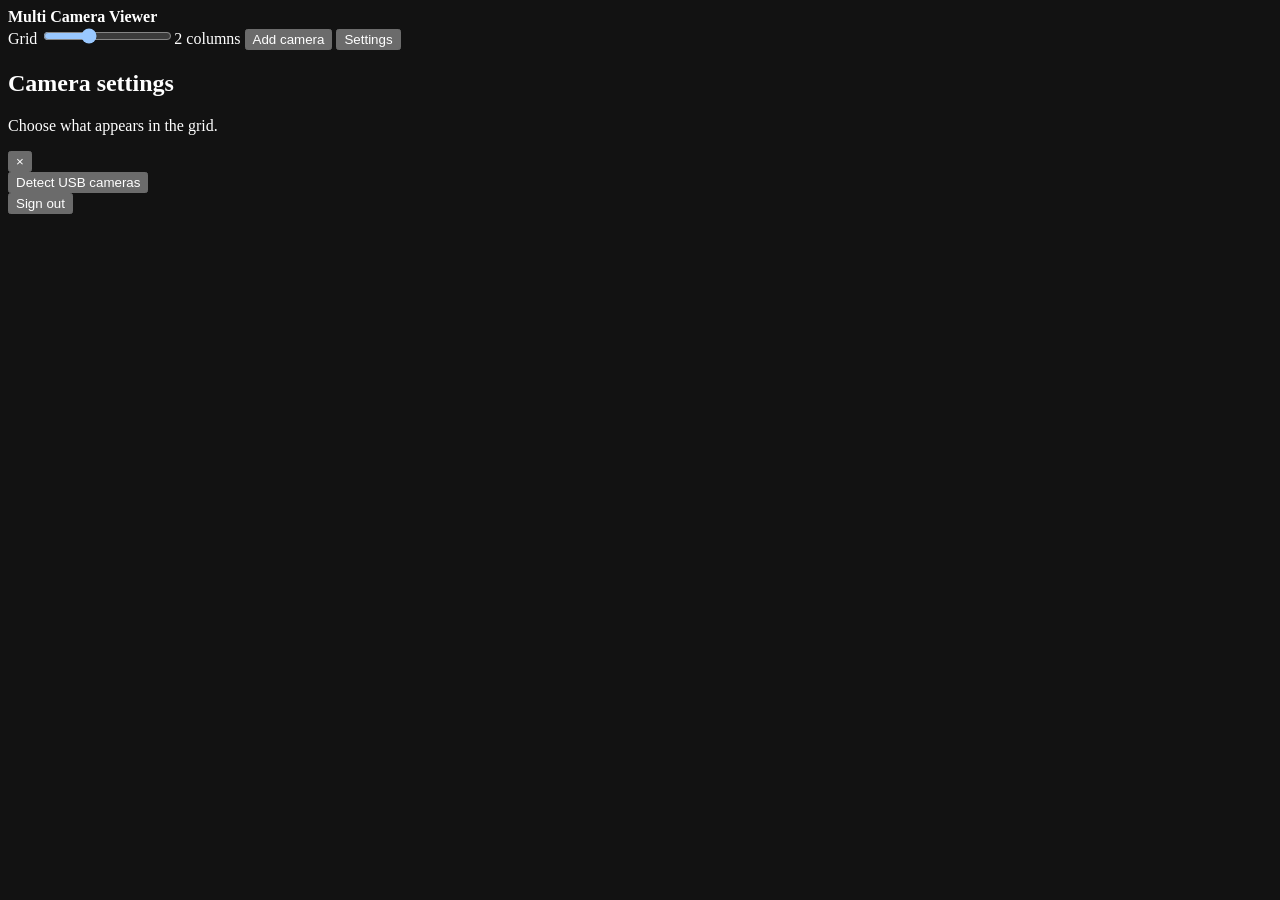
==== app/static/index.html @ ac50ba61 "Build cross-platform multi-camera viewer" ====
<!doctype html>
<html lang="en">
<head>
  <meta charset="utf-8">
  <meta name="viewport" content="width=device-width, initial-scale=1">
  <meta name="color-scheme" content="dark">
  <title>Multi Camera Viewer</title>
  <link rel="stylesheet" href="/static/style.css">
</head>
<body>
  <header class="topbar">
    <div class="brand">
      <span class="brand-mark" aria-hidden="true"></span>
      <div><strong>Multi Camera Viewer</strong><small id="version"></small></div>
    </div>
    <div class="toolbar">
      <label class="grid-control">Grid <input id="grid-size" type="range" min="1" max="4" value="2"><output id="grid-output">2 columns</output></label>
      <button id="add-camera" class="primary">Add camera</button>
      <button id="settings-toggle" aria-expanded="false" aria-controls="settings">Settings</button>
    </div>
  </header>

  <main>
    <div id="empty-state" class="empty-state" hidden>
      <div class="empty-icon">＋</div>
      <h1>Add your first camera</h1>
      <p>Connect a USB camera or add an RTSP, HTTP, or MJPEG stream URL.</p>
      <button class="primary" data-add-camera>Add camera</button>
    </div>
    <section id="camera-grid" class="camera-grid" aria-live="polite"></section>
  </main>

  <aside id="settings" class="drawer" aria-hidden="true">
    <div class="drawer-head"><div><h2>Camera settings</h2><p>Choose what appears in the grid.</p></div><button id="settings-close" class="icon-button" aria-label="Close settings">×</button></div>
    <button id="detect-usb" class="wide">Detect USB cameras</button>
    <div id="detected-list" class="detected-list"></div>
    <div id="camera-list" class="camera-list"></div>
    <div class="drawer-footer"><button id="logout" class="danger ghost">Sign out</button></div>
  </aside>
  <div id="scrim" class="scrim" hidden></div>

  <dialog id="camera-dialog">
    <form id="camera-form" method="dialog">
      <div class="dialog-head"><div><h2 id="dialog-title">Add camera</h2><p>Credentials stay in this computer's private data folder.</p></div><button type="button" id="dialog-close" class="icon-button" aria-label="Close">×</button></div>
      <input id="camera-id" type="hidden">
      <label>Camera name<input id="camera-name" maxlength="80" required placeholder="Front door"></label>
      <label>Camera type<select id="camera-type"><option value="usb">USB webcam</option><option value="rtsp">RTSP network camera</option><option value="http">HTTP / MJPEG stream</option></select></label>
      <label id="source-label">Device or stream URL<input id="camera-source" maxlength="2048" required placeholder="0"></label>
      <p id="source-help" class="help">Windows usually uses an index such as 0. Linux can use /dev/video0.</p>
      <div id="credentials" class="credentials" hidden>
        <label>Username <input id="camera-username" autocomplete="off" placeholder="Optional"></label>
        <label>Password <input id="camera-password" type="password" autocomplete="new-password" placeholder="Optional"></label>
        <label class="check"><input id="clear-credentials" type="checkbox"> Clear previously saved credentials</label>
      </div>
      <label class="check"><input id="camera-enabled" type="checkbox" checked> Camera enabled</label>
      <p id="form-error" class="error" role="alert"></p>
      <div class="dialog-actions"><button type="button" id="dialog-cancel">Cancel</button><button type="submit" class="primary">Save camera</button></div>
    </form>
  </dialog>

  <template id="camera-card-template">
    <article class="camera-card">
      <div class="stream-wrap"><img class="stream" alt=""><div class="stream-overlay"><span class="status-dot"></span><span class="status-text">Connecting</span></div></div>
      <footer><div><h2 class="camera-title"></h2><p class="camera-type"></p></div><button class="fullscreen" title="View fullscreen">Fullscreen</button></footer>
    </article>
  </template>
  <script src="/static/app.js" defer></script>
</body>
</html>
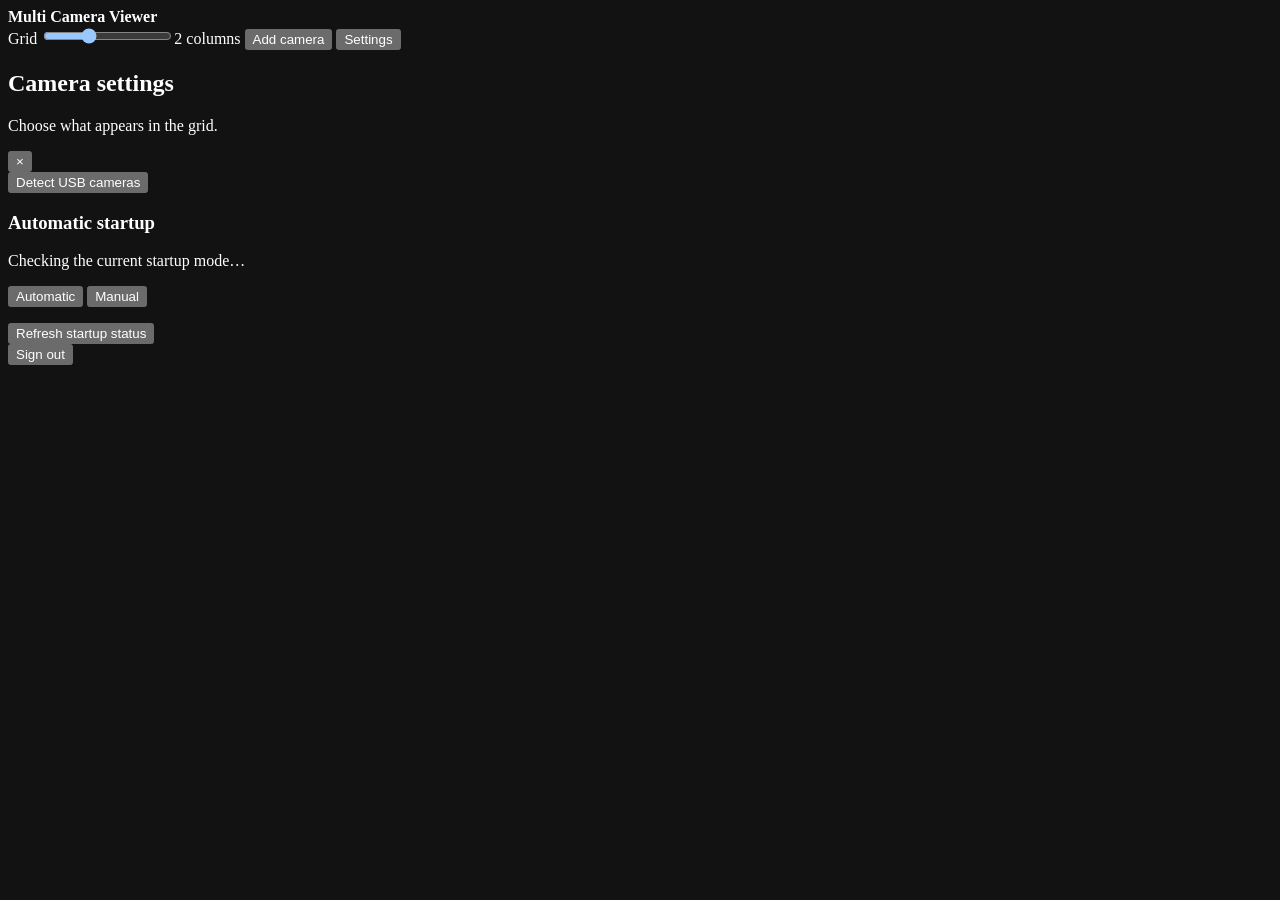
==== commit fca09bab: "Add startup mode controls to settings" ====
--- a/app/static/index.html
+++ b/app/static/index.html
@@ -35,6 +35,20 @@
     <button id="detect-usb" class="wide">Detect USB cameras</button>
     <div id="detected-list" class="detected-list"></div>
     <div id="camera-list" class="camera-list"></div>
+    <section class="startup-settings" aria-labelledby="startup-title">
+      <h3 id="startup-title">Automatic startup</h3>
+      <p id="autostart-description">Checking the current startup mode…</p>
+      <div class="startup-options" role="group" aria-label="Startup mode">
+        <button id="autostart-auto" type="button">Automatic</button>
+        <button id="autostart-manual" type="button">Manual</button>
+      </div>
+      <p id="autostart-status" class="help" role="status"></p>
+      <div id="autostart-command-wrap" class="admin-command" hidden>
+        <p>Administrator approval is required. Run this in the Pi/Linux terminal, then press Refresh:</p>
+        <code id="autostart-command"></code>
+      </div>
+      <button id="autostart-refresh" type="button" class="wide ghost">Refresh startup status</button>
+    </section>
     <div class="drawer-footer"><button id="logout" class="danger ghost">Sign out</button></div>
   </aside>
   <div id="scrim" class="scrim" hidden></div>
@@ -47,6 +61,45 @@
       <label>Camera type<select id="camera-type"><option value="usb">USB webcam</option><option value="rtsp">RTSP network camera</option><option value="http">HTTP / MJPEG stream</option></select></label>
       <label id="source-label">Device or stream URL<input id="camera-source" maxlength="2048" required placeholder="0"></label>
       <p id="source-help" class="help">Windows usually uses an index such as 0. Linux can use /dev/video0.</p>
+      <fieldset class="video-controls">
+        <legend>Video adjustments</legend>
+        <div class="control-grid">
+          <label>Output resolution
+            <select id="camera-resolution">
+              <option value="0x0">Source / original</option>
+              <option value="640x480">640 × 480</option>
+              <option value="1280x720">1280 × 720 (HD)</option>
+              <option value="1920x1080">1920 × 1080 (Full HD)</option>
+              <option value="2560x1440">2560 × 1440</option>
+              <option value="3840x2160">3840 × 2160 (4K)</option>
+              <option value="custom">Custom…</option>
+            </select>
+          </label>
+          <label>Target FPS <span class="label-hint">0 = source rate</span><input id="camera-fps" type="number" min="0" max="60" step="1" value="0" required></label>
+          <label>Rotate
+            <select id="camera-rotation">
+              <option value="0">Normal</option>
+              <option value="90">90° right</option>
+              <option value="270">90° left</option>
+              <option value="180">180° upside down</option>
+            </select>
+          </label>
+          <label>Flip
+            <select id="camera-flip">
+              <option value="none">None</option>
+              <option value="horizontal">Horizontal / mirror</option>
+              <option value="vertical">Vertical</option>
+              <option value="both">Horizontal + vertical</option>
+            </select>
+          </label>
+        </div>
+        <div id="custom-resolution" class="custom-resolution" hidden>
+          <label>Width<input id="camera-width" type="number" min="160" max="3840" step="1" value="1280"></label>
+          <span aria-hidden="true">×</span>
+          <label>Height<input id="camera-height" type="number" min="120" max="2160" step="1" value="720"></label>
+        </div>
+        <p class="help">Adjustments are saved for this camera. A 90° rotation swaps the displayed width and height.</p>
+      </fieldset>
       <div id="credentials" class="credentials" hidden>
         <label>Username <input id="camera-username" autocomplete="off" placeholder="Optional"></label>
         <label>Password <input id="camera-password" type="password" autocomplete="new-password" placeholder="Optional"></label>
@@ -61,9 +114,17 @@
   <template id="camera-card-template">
     <article class="camera-card">
       <div class="stream-wrap"><img class="stream" alt=""><div class="stream-overlay"><span class="status-dot"></span><span class="status-text">Connecting</span></div></div>
-      <footer><div><h2 class="camera-title"></h2><p class="camera-type"></p></div><button class="fullscreen" title="View fullscreen">Fullscreen</button></footer>
+      <footer>
+        <div><h2 class="camera-title"></h2><p class="camera-type"></p></div>
+        <div class="card-actions">
+          <button class="snapshot" title="Save a picture on this viewing device">Screenshot</button>
+          <button class="record" title="Record on this viewing device">Record</button>
+          <button class="fullscreen" title="View fullscreen">Fullscreen</button>
+        </div>
+      </footer>
     </article>
   </template>
+  <div id="toast" class="toast" role="status" aria-live="polite"></div>
   <script src="/static/app.js" defer></script>
 </body>
 </html>
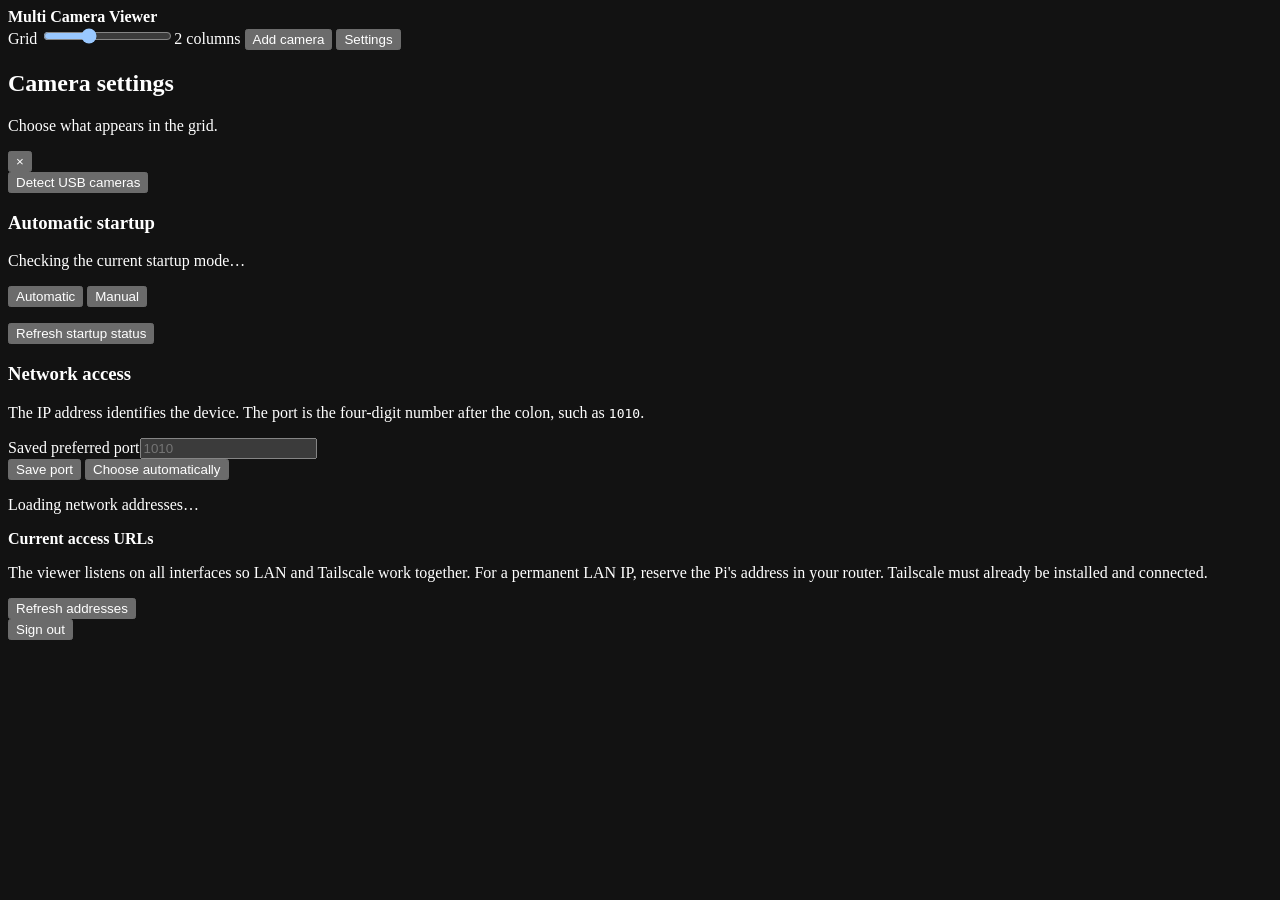
==== commit 3ca2cbde: "Add saved port and network settings" ====
--- a/app/static/index.html
+++ b/app/static/index.html
@@ -48,6 +48,23 @@
         <code id="autostart-command"></code>
       </div>
       <button id="autostart-refresh" type="button" class="wide ghost">Refresh startup status</button>
+    </section>
+    <section class="network-settings" aria-labelledby="network-title">
+      <h3 id="network-title">Network access</h3>
+      <p>The IP address identifies the device. The port is the four-digit number after the colon, such as <code>1010</code>.</p>
+      <label>Saved preferred port<input id="network-port" type="text" inputmode="numeric" minlength="4" maxlength="4" pattern="[0-9]{4}" placeholder="1010"></label>
+      <div class="network-actions">
+        <button id="network-save" type="button" class="primary">Save port</button>
+        <button id="network-auto" type="button">Choose automatically</button>
+      </div>
+      <p id="network-status" class="help" role="status">Loading network addresses…</p>
+      <div id="network-restart" class="restart-note" hidden></div>
+      <div class="access-urls">
+        <strong>Current access URLs</strong>
+        <ul id="network-urls"></ul>
+      </div>
+      <p class="help">The viewer listens on all interfaces so LAN and Tailscale work together. For a permanent LAN IP, reserve the Pi's address in your router. Tailscale must already be installed and connected.</p>
+      <button id="network-refresh" type="button" class="wide ghost">Refresh addresses</button>
     </section>
     <div class="drawer-footer"><button id="logout" class="danger ghost">Sign out</button></div>
   </aside>
